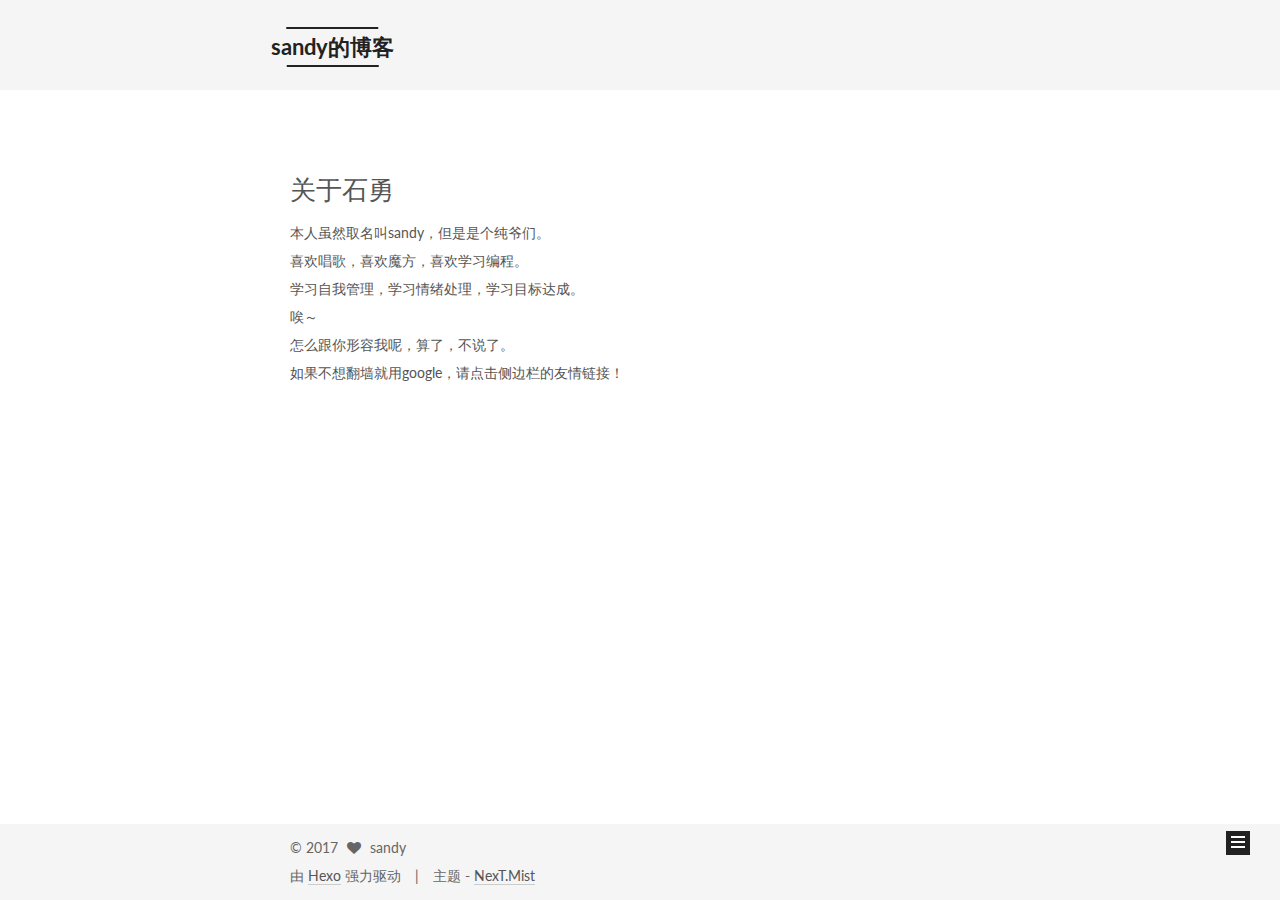
==== about/index.html @ fe52e328 "Site updated: 2017-03-11 20:07:36" ====
<!doctype html>



  


<html class="theme-next mist use-motion" lang="zh-Hans">
<head>
  <meta charset="UTF-8"/>
<meta http-equiv="X-UA-Compatible" content="IE=edge" />
<meta name="viewport" content="width=device-width, initial-scale=1, maximum-scale=1"/>



<meta http-equiv="Cache-Control" content="no-transform" />
<meta http-equiv="Cache-Control" content="no-siteapp" />















  
  
  <link href="/lib/fancybox/source/jquery.fancybox.css?v=2.1.5" rel="stylesheet" type="text/css" />




  
  
  
  

  
    
    
  

  

  

  

  

  
    
    
    <link href="//fonts.googleapis.com/css?family=Lato:300,300italic,400,400italic,700,700italic&subset=latin,latin-ext" rel="stylesheet" type="text/css">
  






<link href="/lib/font-awesome/css/font-awesome.min.css?v=4.6.2" rel="stylesheet" type="text/css" />

<link href="/css/main.css?v=5.1.0" rel="stylesheet" type="text/css" />


  <meta name="keywords" content="Hexo, Today!" />








  <link rel="shortcut icon" type="image/x-icon" href="/favicon.ico?v=5.1.0" />






<meta name="description" content="本人虽然取名叫sandy，但是是个纯爷们。喜欢唱歌，喜欢魔方，喜欢学习编程。学习自我管理，学习情绪处理，学习目标达成。唉～怎么跟你形容我呢，算了，不说了。如果不想翻墙就用google，请点击侧边栏的友情链接！">
<meta property="og:type" content="website">
<meta property="og:title" content="关于石勇">
<meta property="og:url" content="http://yoursite.com/about/index.html">
<meta property="og:site_name" content="sandy的博客">
<meta property="og:description" content="本人虽然取名叫sandy，但是是个纯爷们。喜欢唱歌，喜欢魔方，喜欢学习编程。学习自我管理，学习情绪处理，学习目标达成。唉～怎么跟你形容我呢，算了，不说了。如果不想翻墙就用google，请点击侧边栏的友情链接！">
<meta property="og:updated_time" content="2017-03-11T12:06:51.000Z">
<meta name="twitter:card" content="summary">
<meta name="twitter:title" content="关于石勇">
<meta name="twitter:description" content="本人虽然取名叫sandy，但是是个纯爷们。喜欢唱歌，喜欢魔方，喜欢学习编程。学习自我管理，学习情绪处理，学习目标达成。唉～怎么跟你形容我呢，算了，不说了。如果不想翻墙就用google，请点击侧边栏的友情链接！">



<script type="text/javascript" id="hexo.configurations">
  var NexT = window.NexT || {};
  var CONFIG = {
    root: '/',
    scheme: 'Mist',
    sidebar: {"position":"right","display":"hide","offset":12,"offset_float":0,"b2t":false,"scrollpercent":false},
    fancybox: true,
    motion: true,
    duoshuo: {
      userId: '6396197587895977000',
      author: '博主'
    },
    algolia: {
      applicationID: '',
      apiKey: '',
      indexName: '',
      hits: {"per_page":10},
      labels: {"input_placeholder":"Search for Posts","hits_empty":"We didn't find any results for the search: ${query}","hits_stats":"${hits} results found in ${time} ms"}
    }
  };
</script>



  <link rel="canonical" href="http://yoursite.com/about/"/>





  <title>
  

  
    关于石勇 | sandy的博客
  
</title>
</head>

<body itemscope itemtype="http://schema.org/WebPage" lang="zh-Hans">

  














  
  
    
  

  <div class="container one-collumn sidebar-position-right  ">
    <div class="headband"></div>

    <header id="header" class="header" itemscope itemtype="http://schema.org/WPHeader">
      <div class="header-inner"><div class="site-brand-wrapper">
  <div class="site-meta ">
    

    <div class="custom-logo-site-title">
      <a href="/"  class="brand" rel="start">
        <span class="logo-line-before"><i></i></span>
        <span class="site-title">sandy的博客</span>
        <span class="logo-line-after"><i></i></span>
      </a>
    </div>
      
        <p class="site-subtitle">sandy的成长记录</p>
      
  </div>

  <div class="site-nav-toggle">
    <button>
      <span class="btn-bar"></span>
      <span class="btn-bar"></span>
      <span class="btn-bar"></span>
    </button>
  </div>
</div>

<nav class="site-nav">
  

  
    <ul id="menu" class="menu">
      
        
        <li class="menu-item menu-item-home">
          <a href="/" rel="section">
            
              <i class="menu-item-icon fa fa-fw fa-home"></i> <br />
            
            首页
          </a>
        </li>
      
        
        <li class="menu-item menu-item-about">
          <a href="/about" rel="section">
            
              <i class="menu-item-icon fa fa-fw fa-user"></i> <br />
            
            关于
          </a>
        </li>
      
        
        <li class="menu-item menu-item-archives">
          <a href="/archives" rel="section">
            
              <i class="menu-item-icon fa fa-fw fa-archive"></i> <br />
            
            归档
          </a>
        </li>
      

      
    </ul>
  

  
</nav>



 </div>
    </header>

    <main id="main" class="main">
      <div class="main-inner">
        <div class="content-wrap">
          <div id="content" class="content">
            

  <div id="posts" class="posts-expand">
  <header class="post-header">

	<h1 class="post-title" itemprop="name headline">关于石勇</h1>



</header>

    
    
      <p>本人虽然取名叫sandy，但是是个纯爷们。<br>喜欢唱歌，喜欢魔方，喜欢学习编程。<br>学习自我管理，学习情绪处理，学习目标达成。<br>唉～<br>怎么跟你形容我呢，算了，不说了。<br>如果不想翻墙就用google，请点击侧边栏的友情链接！</p>

    
  </div>

          
          </div>
          


          

        </div>
        
          
  
  <div class="sidebar-toggle">
    <div class="sidebar-toggle-line-wrap">
      <span class="sidebar-toggle-line sidebar-toggle-line-first"></span>
      <span class="sidebar-toggle-line sidebar-toggle-line-middle"></span>
      <span class="sidebar-toggle-line sidebar-toggle-line-last"></span>
    </div>
  </div>

  <aside id="sidebar" class="sidebar">
    <div class="sidebar-inner">

      

      

      <section class="site-overview sidebar-panel sidebar-panel-active">
        <div class="site-author motion-element" itemprop="author" itemscope itemtype="http://schema.org/Person">
          <img class="site-author-image" itemprop="image"
               src="/uploads/avatar.jpg"
               alt="sandy" />
          <p class="site-author-name" itemprop="name">sandy</p>
           
              <p class="site-description motion-element" itemprop="description">最重要的不是去看远方的模糊，而是做好手边最清晰、最具体的事。</p>
          
        </div>
        <nav class="site-state motion-element">

          
            <div class="site-state-item site-state-posts">
              <a href="/archives">
                <span class="site-state-item-count">2</span>
                <span class="site-state-item-name">日志</span>
              </a>
            </div>
          

          

          

        </nav>

        

        <div class="links-of-author motion-element">
          
        </div>

        
        

        
        
          <div class="links-of-blogroll motion-element links-of-blogroll-block">
            <div class="links-of-blogroll-title">
              <i class="fa  fa-fw fa-globe"></i>
              Links
            </div>
            <ul class="links-of-blogroll-list">
              
                <li class="links-of-blogroll-item">
                  <a href="http://google.sandyplus.com/" title="Google镜像" target="_blank">Google镜像</a>
                </li>
              
                <li class="links-of-blogroll-item">
                  <a href="http://scholar.sandyplus.com/" title="Google学术镜像" target="_blank">Google学术镜像</a>
                </li>
              
            </ul>
          </div>
        

        


      </section>

      

      

    </div>
  </aside>


        
      </div>
    </main>

    <footer id="footer" class="footer">
      <div class="footer-inner">
        <div class="copyright" >
  
  &copy; 
  <span itemprop="copyrightYear">2017</span>
  <span class="with-love">
    <i class="fa fa-heart"></i>
  </span>
  <span class="author" itemprop="copyrightHolder">sandy</span>
</div>


<div class="powered-by">
  由 <a class="theme-link" href="https://hexo.io">Hexo</a> 强力驱动
</div>

<div class="theme-info">
  主题 -
  <a class="theme-link" href="https://github.com/iissnan/hexo-theme-next">
    NexT.Mist
  </a>
</div>


        

        
      </div>
    </footer>

    
      <div class="back-to-top">
        <i class="fa fa-arrow-up"></i>
        
      </div>
    
    
  </div>

  

<script type="text/javascript">
  if (Object.prototype.toString.call(window.Promise) !== '[object Function]') {
    window.Promise = null;
  }
</script>









  




  
  <script type="text/javascript" src="/lib/jquery/index.js?v=2.1.3"></script>

  
  <script type="text/javascript" src="/lib/fastclick/lib/fastclick.min.js?v=1.0.6"></script>

  
  <script type="text/javascript" src="/lib/jquery_lazyload/jquery.lazyload.js?v=1.9.7"></script>

  
  <script type="text/javascript" src="/lib/velocity/velocity.min.js?v=1.2.1"></script>

  
  <script type="text/javascript" src="/lib/velocity/velocity.ui.min.js?v=1.2.1"></script>

  
  <script type="text/javascript" src="/lib/fancybox/source/jquery.fancybox.pack.js?v=2.1.5"></script>


  


  <script type="text/javascript" src="/js/src/utils.js?v=5.1.0"></script>

  <script type="text/javascript" src="/js/src/motion.js?v=5.1.0"></script>



  
  

  

  


  <script type="text/javascript" src="/js/src/bootstrap.js?v=5.1.0"></script>



  

  
    
  

  <script type="text/javascript">
    var duoshuoQuery = {short_name:"sandyplus"};
    (function() {
      var ds = document.createElement('script');
      ds.type = 'text/javascript';ds.async = true;
      ds.id = 'duoshuo-script';
      ds.src = (document.location.protocol == 'https:' ? 'https:' : 'http:') + '//static.duoshuo.com/embed.js';
      ds.charset = 'UTF-8';
      (document.getElementsByTagName('head')[0]
      || document.getElementsByTagName('body')[0]).appendChild(ds);
    })();
  </script>

  
    
    
    <script src="/lib/ua-parser-js/dist/ua-parser.min.js?v=0.7.9"></script>
    <script src="/js/src/hook-duoshuo.js"></script>
  













  
  

  

  

  

  


  

</body>
</html>
---- css/main.css ----
/* normalize.css v3.0.2 | MIT License | git.io/normalize */
html {
  font-family: sans-serif; /* 1 */
  -ms-text-size-adjust: 100%; /* 2 */
  -webkit-text-size-adjust: 100%; /* 2 */
}
body {
  margin: 0;
}
article,
aside,
details,
figcaption,
figure,
footer,
header,
hgroup,
main,
menu,
nav,
section,
summary {
  display: block;
}
audio,
canvas,
progress,
video {
  display: inline-block; /* 1 */
  vertical-align: baseline; /* 2 */
}
audio:not([controls]) {
  display: none;
  height: 0;
}
[hidden],
template {
  display: none;
}
a {
  background-color: transparent;
}
a:active,
a:hover {
  outline: 0;
}
abbr[title] {
  border-bottom: 1px dotted;
}
b,
strong {
  font-weight: bold;
}
dfn {
  font-style: italic;
}
h1 {
  font-size: 2em;
  margin: 0.67em 0;
}
mark {
  background: #ff0;
  color: #000;
}
small {
  font-size: 80%;
}
sub,
sup {
  font-size: 75%;
  line-height: 0;
  position: relative;
  vertical-align: baseline;
}
sup {
  top: -0.5em;
}
sub {
  bottom: -0.25em;
}
img {
  border: 0;
}
svg:not(:root) {
  overflow: hidden;
}
figure {
  margin: 1em 40px;
}
hr {
  -moz-box-sizing: content-box;
  box-sizing: content-box;
  height: 0;
}
pre {
  overflow: auto;
}
code,
kbd,
pre,
samp {
  font-family: monospace, monospace;
  font-size: 1em;
}
button,
input,
optgroup,
select,
textarea {
  color: inherit; /* 1 */
  font: inherit; /* 2 */
  margin: 0; /* 3 */
}
button {
  overflow: visible;
}
button,
select {
  text-transform: none;
}
button,
html input[type="button"],
input[type="reset"],
input[type="submit"] {
  -webkit-appearance: button; /* 2 */
  cursor: pointer; /* 3 */
}
button[disabled],
html input[disabled] {
  cursor: default;
}
button::-moz-focus-inner,
input::-moz-focus-inner {
  border: 0;
  padding: 0;
}
input {
  line-height: normal;
}
input[type="checkbox"],
input[type="radio"] {
  box-sizing: border-box; /* 1 */
  padding: 0; /* 2 */
}
input[type="number"]::-webkit-inner-spin-button,
input[type="number"]::-webkit-outer-spin-button {
  height: auto;
}
input[type="search"] {
  -webkit-appearance: textfield; /* 1 */
  -moz-box-sizing: content-box;
  -webkit-box-sizing: content-box; /* 2 */
  box-sizing: content-box;
}
input[type="search"]::-webkit-search-cancel-button,
input[type="search"]::-webkit-search-decoration {
  -webkit-appearance: none;
}
fieldset {
  border: 1px solid #c0c0c0;
  margin: 0 2px;
  padding: 0.35em 0.625em 0.75em;
}
legend {
  border: 0; /* 1 */
  padding: 0; /* 2 */
}
textarea {
  overflow: auto;
}
optgroup {
  font-weight: bold;
}
table {
  border-collapse: collapse;
  border-spacing: 0;
}
td,
th {
  padding: 0;
}
::selection {
  background: #262a30;
  color: #fff;
}
body {
  position: relative;
  font-family: 'Lato', "PingFang SC", "Microsoft YaHei", sans-serif;
  font-size: 14px;
  line-height: 2;
  color: #555;
  background: #fff;
}
@media (max-width: 767px) {
  body {
    padding-right: 0 !important;
  }
}
@media (min-width: 768px) and (max-width: 991px) {
  body {
    padding-right: 0 !important;
  }
}
@media (min-width: 1600px) {
  body {
    font-size: 16px;
  }
}
h1,
h2,
h3,
h4,
h5,
h6 {
  margin: 0;
  padding: 0;
  font-weight: bold;
  line-height: 1.5;
  font-family: 'Lato', "PingFang SC", "Microsoft YaHei", sans-serif;
}
h2,
h3,
h4,
h5,
h6 {
  margin: 20px 0 15px;
}
h1 {
  font-size: 24px;
}
@media (max-width: 767px) {
  h1 {
    font-size: 20px;
  }
}
h2 {
  font-size: 22px;
}
@media (max-width: 767px) {
  h2 {
    font-size: 18px;
  }
}
h3 {
  font-size: 20px;
}
@media (max-width: 767px) {
  h3 {
    font-size: 16px;
  }
}
h4 {
  font-size: 18px;
}
@media (max-width: 767px) {
  h4 {
    font-size: 14px;
  }
}
h5 {
  font-size: 16px;
}
@media (max-width: 767px) {
  h5 {
    font-size: 12px;
  }
}
h6 {
  font-size: 14px;
}
@media (max-width: 767px) {
  h6 {
    font-size: 10px;
  }
}
p {
  margin: 0 0 25px 0;
}
a {
  color: #555;
  text-decoration: none;
  border-bottom: 1px solid #999;
  word-wrap: break-word;
}
a:hover {
  color: #222;
  border-bottom-color: #222;
}
blockquote {
  margin: 0;
  padding: 0;
}
img {
  display: block;
  margin: auto;
  max-width: 100%;
  height: auto;
}
hr {
  margin: 40px 0;
  height: 3px;
  border: none;
  background-color: #ddd;
  background-image: repeating-linear-gradient(-45deg, #fff, #fff 4px, transparent 4px, transparent 8px);
}
blockquote {
  padding: 0 15px;
  color: #666;
  border-left: 4px solid #ddd;
}
blockquote cite::before {
  content: "-";
  padding: 0 5px;
}
dt {
  font-weight: 700;
}
dd {
  margin: 0;
  padding: 0;
}
.text-left {
  text-align: left;
}
.text-center {
  text-align: center;
}
.text-right {
  text-align: right;
}
.text-justify {
  text-align: justify;
}
.text-nowrap {
  white-space: nowrap;
}
.text-lowercase {
  text-transform: lowercase;
}
.text-uppercase {
  text-transform: uppercase;
}
.text-capitalize {
  text-transform: capitalize;
}
.center-block {
  display: block;
  margin-left: auto;
  margin-right: auto;
}
.clearfix:before,
.clearfix:after {
  content: " ";
  display: table;
}
.clearfix:after {
  clear: both;
}
.pullquote {
  width: 45%;
}
.pullquote.left {
  float: left;
  margin-left: 5px;
  margin-right: 10px;
}
.pullquote.right {
  float: right;
  margin-left: 10px;
  margin-right: 5px;
}
.affix.affix.affix {
  position: fixed;
}
.translation {
  margin-top: -20px;
  font-size: 14px;
  color: #999;
}
.scrollbar-measure {
  width: 100px;
  height: 100px;
  overflow: scroll;
  position: absolute;
  top: -9999px;
}
.use-motion .motion-element {
  opacity: 0;
}
table {
  margin: 20px 0;
  width: 100%;
  border-collapse: collapse;
  border-spacing: 0;
  border: 1px solid #ddd;
  font-size: 14px;
  table-layout: fixed;
  word-wrap: break-all;
}
table>tbody>tr:nth-of-type(odd) {
  background-color: #f9f9f9;
}
table>tbody>tr:hover {
  background-color: #f5f5f5;
}
caption,
th,
td {
  padding: 8px;
  text-align: left;
  vertical-align: middle;
  font-weight: normal;
}
th,
td {
  border-bottom: 3px solid #ddd;
  border-right: 1px solid #eee;
}
th {
  padding-bottom: 10px;
  font-weight: 700;
}
td {
  border-bottom-width: 1px;
}
html,
body {
  height: 100%;
}
.container {
  position: relative;
  min-height: 100%;
}
.header-inner {
  margin: 0 auto;
  padding: 100px 0 70px;
  width: 700px;
}
@media (min-width: 1600px) {
  .container .header-inner {
    width: 900px;
  }
}
.main {
  padding-bottom: 150px;
}
.main-inner {
  margin: 0 auto;
  width: 700px;
}
@media (min-width: 1600px) {
  .container .main-inner {
    width: 900px;
  }
}
.footer {
  position: absolute;
  left: 0;
  bottom: 0;
  width: 100%;
  min-height: 50px;
}
.footer-inner {
  box-sizing: border-box;
  margin: 20px auto;
  width: 700px;
}
@media (min-width: 1600px) {
  .container .footer-inner {
    width: 900px;
  }
}
pre,
.highlight {
  overflow: auto;
  margin: 20px 0;
  padding: 0;
  font-size: 13px;
  color: #4d4d4c;
  background: #f7f7f7;
  line-height: 1.6;
}
pre,
code {
  font-family: consolas, Menlo, "PingFang SC", "Microsoft YaHei", monospace;
}
code {
  padding: 2px 4px;
  word-wrap: break-word;
  color: #555;
  background: #eee;
  border-radius: 3px;
  font-size: 13px;
}
pre code {
  padding: 0;
  color: #4d4d4c;
  background: none;
  text-shadow: none;
}
.highlight {
  border-radius: 1px;
}
.highlight pre {
  border: none;
  margin: 0;
  padding: 10px 0;
}
.highlight table {
  margin: 0;
  width: auto;
  border: none;
}
.highlight td {
  border: none;
  padding: 0;
}
.highlight figcaption {
  font-size: 1em;
  color: #4d4d4c;
  line-height: 1em;
  margin-bottom: 1em;
}
.highlight figcaption:before,
.highlight figcaption:after {
  content: " ";
  display: table;
}
.highlight figcaption:after {
  clear: both;
}
.highlight figcaption a {
  float: right;
  color: #4d4d4c;
}
.highlight figcaption a:hover {
  border-bottom-color: #4d4d4c;
}
.highlight .gutter pre {
  padding-left: 10px;
  padding-right: 10px;
  color: #869194;
  text-align: right;
  background-color: #eff2f3;
}
.highlight .code pre {
  padding-left: 10px;
  padding-right: 10px;
  background-color: #f7f7f7;
}
.highlight .line {
  height: 20px;
}
.gutter {
  -webkit-user-select: none;
  -moz-user-select: none;
  -ms-user-select: none;
  user-select: none;
}
.gist table {
  width: auto;
}
.gist table td {
  border: none;
}
pre .deletion {
  background: #fdd;
}
pre .addition {
  background: #dfd;
}
pre .meta {
  color: #8959a8;
}
pre .comment {
  color: #8e908c;
}
pre .variable,
pre .attribute,
pre .tag,
pre .regexp,
pre .ruby .constant,
pre .xml .tag .title,
pre .xml .pi,
pre .xml .doctype,
pre .html .doctype,
pre .css .id,
pre .css .class,
pre .css .pseudo {
  color: #c82829;
}
pre .number,
pre .preprocessor,
pre .built_in,
pre .literal,
pre .params,
pre .constant,
pre .command {
  color: #f5871f;
}
pre .ruby .class .title,
pre .css .rules .attribute,
pre .string,
pre .value,
pre .inheritance,
pre .header,
pre .ruby .symbol,
pre .xml .cdata,
pre .special,
pre .number,
pre .formula {
  color: #718c00;
}
pre .title,
pre .css .hexcolor {
  color: #3e999f;
}
pre .function,
pre .python .decorator,
pre .python .title,
pre .ruby .function .title,
pre .ruby .title .keyword,
pre .perl .sub,
pre .javascript .title,
pre .coffeescript .title {
  color: #4271ae;
}
pre .keyword,
pre .javascript .function {
  color: #8959a8;
}
.full-image.full-image.full-image {
  border: none;
  max-width: 100%;
  width: auto;
  margin: 20px auto;
}
@media (min-width: 992px) {
  .full-image.full-image.full-image {
    max-width: none;
    width: 110%;
    margin: 25px -5%;
  }
}
.blockquote-center,
.page-home .post-type-quote blockquote,
.page-post-detail .post-type-quote blockquote {
  position: relative;
  margin: 40px 0;
  padding: 0;
  border-left: none;
  text-align: center;
}
.blockquote-center::before,
.page-home .post-type-quote blockquote::before,
.page-post-detail .post-type-quote blockquote::before,
.blockquote-center::after,
.page-home .post-type-quote blockquote::after,
.page-post-detail .post-type-quote blockquote::after {
  position: absolute;
  content: ' ';
  display: block;
  width: 100%;
  height: 24px;
  opacity: 0.2;
  background-repeat: no-repeat;
  background-position: 0 -6px;
  background-size: 22px 22px;
}
.blockquote-center::before,
.page-home .post-type-quote blockquote::before,
.page-post-detail .post-type-quote blockquote::before {
  top: -20px;
  background-image: url("../images/quote-l.svg");
  border-top: 1px solid #ccc;
}
.blockquote-center::after,
.page-home .post-type-quote blockquote::after,
.page-post-detail .post-type-quote blockquote::after {
  bottom: -20px;
  background-image: url("../images/quote-r.svg");
  border-bottom: 1px solid #ccc;
  background-position: 100% 8px;
}
.blockquote-center p,
.page-home .post-type-quote blockquote p,
.page-post-detail .post-type-quote blockquote p,
.blockquote-center div,
.page-home .post-type-quote blockquote div,
.page-post-detail .post-type-quote blockquote div {
  text-align: center;
}
.post .post-body .group-picture img {
  box-sizing: border-box;
  padding: 0 3px;
  border: none;
}
.post .group-picture-row {
  overflow: hidden;
  margin-top: 6px;
}
.post .group-picture-row:first-child {
  margin-top: 0;
}
.post .group-picture-column {
  float: left;
}
.page-post-detail .post-body .group-picture-column {
  float: none;
  margin-top: 10px;
  width: auto !important;
}
.page-post-detail .post-body .group-picture-column img {
  margin: 0 auto;
}
.page-archive .group-picture-container {
  overflow: hidden;
}
.page-archive .group-picture-row {
  float: left;
}
.page-archive .group-picture-row:first-child {
  margin-top: 6px;
}
.page-archive .group-picture-column {
  max-width: 150px;
  max-height: 150px;
}
.note {
  padding: 20px;
  margin: 20px 0;
  border: 1px solid #eee;
  border-left-width: 5px;
  border-radius: 3px;
}
.note h2,
.note h3,
.note h4,
.note h5,
.note h6 {
  margin-top: 0;
  margin-bottom: 5px;
}
.note p:last-child {
  margin-bottom: 0;
}
.note code {
  border-radius: 3px;
}
.note+.note {
  margin-top: -5px;
}
.default {
  border-left-color: #777;
}
.default h2,
.default h3,
.default h4,
.default h5,
.default h6 {
  color: #777;
}
.primary {
  border-left-color: #428bca;
}
.primary h2,
.primary h3,
.primary h4,
.primary h5,
.primary h6 {
  color: #428bca;
}
.success {
  border-left-color: #5cb85c;
}
.success h2,
.success h3,
.success h4,
.success h5,
.success h6 {
  color: #5cb85c;
}
.danger {
  border-left-color: #d9534f;
}
.danger h2,
.danger h3,
.danger h4,
.danger h5,
.danger h6 {
  color: #d9534f;
}
.warning {
  border-left-color: #f0ad4e;
}
.warning h2,
.warning h3,
.warning h4,
.warning h5,
.warning h6 {
  color: #f0ad4e;
}
.info {
  border-left-color: #5bc0de;
}
.info h2,
.info h3,
.info h4,
.info h5,
.info h6 {
  color: #5bc0de;
}
.exturl {
  background-color: transparent;
  cursor: pointer;
  border-bottom: 1px solid #999;
}
.exturl .fa {
  font-size: 14px;
}
.exturl:active,
.exturl:hover {
  outline: 0;
  color: #222;
  border-bottom-color: #222;
}
.btn {
  display: inline-block;
  padding: 0 20px;
  font-size: 14px;
  color: #fff;
  background: #222;
  border: 2px solid #222;
  text-decoration: none;
  border-radius: 0;
  transition-property: background-color;
  transition-duration: 0.2s;
  transition-timing-function: ease-in-out;
  transition-delay: 0s;
}
.btn:hover,
.post-button .btn:hover {
  border-color: #222;
  color: #222;
  background: #fff;
}
.btn-bar {
  display: block;
  width: 22px;
  height: 2px;
  background: #555;
  border-radius: 1px;
}
.btn-bar+.btn-bar {
  margin-top: 4px;
}
.pagination {
  margin: 120px 0 40px;
  text-align: center;
  border-top: 1px solid #eee;
}
.page-number-basic,
.pagination .prev,
.pagination .next,
.pagination .page-number,
.pagination .space {
  display: inline-block;
  position: relative;
  top: -1px;
  margin: 0 10px;
  padding: 0 10px;
  line-height: 30px;
}
@media (max-width: 767px) {
  .page-number-basic,
  .pagination .prev,
  .pagination .next,
  .pagination .page-number,
  .pagination .space {
    margin: 0 5px;
  }
}
.pagination .prev,
.pagination .next,
.pagination .page-number {
  border-bottom: 0;
  border-top: 1px solid #eee;
  transition-property: border-color;
  transition-duration: 0.2s;
  transition-timing-function: ease-in-out;
  transition-delay: 0s;
}
.pagination .prev:hover,
.pagination .next:hover,
.pagination .page-number:hover {
  border-top-color: #222;
}
.pagination .space {
  padding: 0;
  margin: 0;
}
.pagination .prev {
  margin-left: 0;
}
.pagination .next {
  margin-right: 0;
}
.pagination .page-number.current {
  color: #fff;
  background: #ccc;
  border-top-color: #ccc;
}
@media (max-width: 767px) {
  .pagination {
    border-top: none;
  }
  .pagination .prev,
  .pagination .next,
  .pagination .page-number {
    margin-bottom: 10px;
    border-top: 0;
    border-bottom: 1px solid #eee;
  }
  .pagination .prev:hover,
  .pagination .next:hover,
  .pagination .page-number:hover {
    border-bottom-color: #222;
  }
}
.comments {
  margin: 60px 20px 0;
}
.tag-cloud {
  text-align: center;
}
.tag-cloud a {
  display: inline-block;
  margin: 10px;
}
.back-to-top {
  box-sizing: border-box;
  position: fixed;
  bottom: -100px;
  right: 30px;
  z-index: 1050;
  padding: 0 6px;
  width: 24px;
  background: #222;
  font-size: 12px;
  opacity: 1;
  color: #fff;
  cursor: pointer;
  text-align: center;
  -webkit-transform: translateZ(0);
  transition-property: bottom;
  transition-duration: 0.2s;
  transition-timing-function: ease-in-out;
  transition-delay: 0s;
}
@media (max-width: 767px) {
  .back-to-top {
    display: none;
  }
}
@media (min-width: 768px) and (max-width: 991px) {
  .back-to-top {
    display: none;
  }
}
.back-to-top.back-to-top-on {
  bottom: 19px;
}
.header {
  background: #fff;
}
.header-inner {
  position: relative;
}
.headband {
  height: 3px;
  background: #222;
}
.site-meta {
  margin: 0;
  text-align: left;
}
@media (max-width: 767px) {
  .site-meta {
    text-align: center;
  }
}
.brand {
  position: relative;
  display: inline-block;
  padding: 0 40px;
  color: #222;
  background: #222;
  border-bottom: none;
}
.brand:hover {
  color: #222;
}
.logo {
  display: inline-block;
  margin-right: 5px;
  line-height: 36px;
  vertical-align: top;
}
.site-title {
  display: inline-block;
  vertical-align: top;
  line-height: 36px;
  font-size: 20px;
  font-weight: normal;
  font-family: 'Lato', "PingFang SC", "Microsoft YaHei", sans-serif;
}
.site-subtitle {
  margin-top: 10px;
  font-size: 13px;
  color: #999;
}
.use-motion .brand {
  opacity: 0;
}
.use-motion .logo,
.use-motion .site-title,
.use-motion .site-subtitle {
  opacity: 0;
  position: relative;
  top: -10px;
}
.site-nav-toggle {
  display: none;
  position: absolute;
  top: 10px;
  left: 10px;
}
@media (max-width: 767px) {
  .site-nav-toggle {
    display: block;
  }
}
.site-nav-toggle button {
  margin-top: 2px;
  padding: 9px 10px;
  background: transparent;
  border: none;
}
@media (max-width: 767px) {
  .site-nav {
    display: none;
    margin: 0 -10px;
    padding: 0 10px;
    clear: both;
    border-top: 1px solid #ddd;
  }
}
@media (min-width: 768px) and (max-width: 991px) {
  .site-nav {
    display: block !important;
  }
}
@media (min-width: 992px) {
  .site-nav {
    display: block !important;
  }
}
.menu {
  margin-top: 20px;
  padding-left: 0;
  text-align: center;
}
.menu .menu-item {
  display: inline-block;
  margin: 0 10px;
  list-style: none;
}
@media screen and (max-width: 767px) {
  .menu .menu-item {
    margin-top: 10px;
  }
}
.menu .menu-item a {
  display: block;
  font-size: 13px;
  line-height: inherit;
  border-bottom: 1px solid transparent;
  transition-property: border-color;
  transition-duration: 0.2s;
  transition-timing-function: ease-in-out;
  transition-delay: 0s;
}
.menu .menu-item a:hover {
  border-bottom-color: #222;
}
.menu .menu-item .fa {
  margin-right: 5px;
}
.use-motion .menu-item {
  opacity: 0;
}
.post-body {
  font-family: 'Lato', "PingFang SC", "Microsoft YaHei", sans-serif;
}
@media (max-width: 767px) {
  .post-body {
    word-break: break-word;
  }
}
.post-body .fancybox img {
  display: block !important;
  margin: 0 auto;
  cursor: pointer;
  cursor: zoom-in;
  cursor: -webkit-zoom-in;
}
.post-body .image-caption,
.post-body .figure .caption {
  margin: 10px auto 15px;
  text-align: center;
  font-size: 14px;
  color: #999;
  font-weight: bold;
  line-height: 1;
}
.post-sticky-flag {
  display: inline-block;
  font-size: 16px;
  -ms-transform: rotate(30deg);
  -webkit-transform: rotate(30deg);
  -moz-transform: rotate(30deg);
  -ms-transform: rotate(30deg);
  -o-transform: rotate(30deg);
  transform: rotate(30deg);
}
.posts-expand {
  padding-top: 40px;
}
@media (max-width: 767px) {
  .posts-expand {
    margin: 0 20px;
  }
  .post-body pre,
  .post-body .highlight {
    padding: 10px;
  }
  .post-body pre .gutter pre,
  .post-body .highlight .gutter pre {
    padding-right: 10px;
  }
}
@media (min-width: 992px) {
  .posts-expand .post-body {
    text-align: justify;
  }
}
.posts-expand .post-body h2,
.posts-expand .post-body h3,
.posts-expand .post-body h4,
.posts-expand .post-body h5,
.posts-expand .post-body h6 {
  padding-top: 10px;
}
.posts-expand .post-body h2 .header-anchor,
.posts-expand .post-body h3 .header-anchor,
.posts-expand .post-body h4 .header-anchor,
.posts-expand .post-body h5 .header-anchor,
.posts-expand .post-body h6 .header-anchor {
  float: right;
  margin-left: 10px;
  color: #ccc;
  border-bottom-style: none;
  visibility: hidden;
}
.posts-expand .post-body h2 .header-anchor:hover,
.posts-expand .post-body h3 .header-anchor:hover,
.posts-expand .post-body h4 .header-anchor:hover,
.posts-expand .post-body h5 .header-anchor:hover,
.posts-expand .post-body h6 .header-anchor:hover {
  color: inherit;
}
.posts-expand .post-body h2:hover .header-anchor,
.posts-expand .post-body h3:hover .header-anchor,
.posts-expand .post-body h4:hover .header-anchor,
.posts-expand .post-body h5:hover .header-anchor,
.posts-expand .post-body h6:hover .header-anchor {
  visibility: visible;
}
.posts-expand .post-body ul li {
  list-style: circle;
}
.posts-expand .post-body img {
  box-sizing: border-box;
  margin: auto;
  padding: 3px;
  border: 1px solid #ddd;
}
.posts-expand .fancybox img {
  margin: 0 auto;
}
@media (max-width: 767px) {
  .posts-collapse {
    margin: 0 20px;
  }
  .posts-collapse .post-title,
  .posts-collapse .post-meta {
    display: block;
    width: auto;
    text-align: left;
  }
}
.posts-collapse {
  position: relative;
  z-index: 1010;
  margin-left: 0;
}
.posts-collapse::after {
  content: " ";
  position: absolute;
  top: 20px;
  left: 0;
  margin-left: -2px;
  width: 4px;
  height: 100%;
  background: #f5f5f5;
  z-index: -1;
}
@media (max-width: 767px) {
  .posts-collapse {
    margin: 0 20px;
  }
}
.posts-collapse .collection-title {
  position: relative;
  margin: 60px 0;
}
.posts-collapse .collection-title h2 {
  margin-left: 20px;
}
.posts-collapse .collection-title small {
  color: #bbb;
}
.posts-collapse .collection-title::before {
  content: " ";
  position: absolute;
  left: 0;
  top: 50%;
  margin-left: -4px;
  margin-top: -4px;
  width: 8px;
  height: 8px;
  background: #bbb;
  border-radius: 50%;
}
.posts-collapse .post {
  margin: 30px 0;
}
.posts-collapse .post-header {
  position: relative;
  transition-duration: 0.2s;
  transition-timing-function: ease-in-out;
  transition-delay: 0s;
  transition-property: border;
  border-bottom: 1px dashed #ccc;
}
.posts-collapse .post-header::before {
  content: " ";
  position: absolute;
  left: 0;
  top: 12px;
  width: 6px;
  height: 6px;
  margin-left: -4px;
  background: #bbb;
  border-radius: 50%;
  border: 1px solid #fff;
  transition-duration: 0.2s;
  transition-timing-function: ease-in-out;
  transition-delay: 0s;
  transition-property: background;
}
.posts-collapse .post-header:hover {
  border-bottom-color: #666;
}
.posts-collapse .post-header:hover::before {
  background: #222;
}
.posts-collapse .post-meta {
  position: absolute;
  font-size: 12px;
  left: 20px;
  top: 5px;
}
.posts-collapse .post-comments-count {
  display: none;
}
.posts-collapse .post-title {
  margin-left: 60px;
  font-size: 16px;
  font-weight: normal;
  line-height: inherit;
}
.posts-collapse .post-title::after {
  margin-left: 3px;
  opacity: 0.6;
}
.posts-collapse .post-title a {
  color: #666;
  border-bottom: none;
}
.page-home .post-type-quote .post-header,
.page-post-detail .post-type-quote .post-header,
.page-home .post-type-quote .post-tags,
.page-post-detail .post-type-quote .post-tags {
  display: none;
}
.posts-expand .post-title {
  font-size: 26px;
  text-align: center;
  word-break: break-word;
  font-weight: 400;
}
@media (max-width: 767px) {
  .posts-expand .post-title {
    font-size: 22px;
  }
}
.posts-expand .post-title-link {
  display: inline-block;
  position: relative;
  color: #555;
  border-bottom: none;
  line-height: 1.2;
  vertical-align: top;
}
.posts-expand .post-title-link::before {
  content: "";
  position: absolute;
  width: 100%;
  height: 2px;
  bottom: 0;
  left: 0;
  background-color: #000;
  visibility: hidden;
  -webkit-transform: scaleX(0);
  -moz-transform: scaleX(0);
  -ms-transform: scaleX(0);
  -o-transform: scaleX(0);
  transform: scaleX(0);
  transition-duration: 0.2s;
  transition-timing-function: ease-in-out;
  transition-delay: 0s;
}
.posts-expand .post-title-link:hover::before {
  visibility: visible;
  -webkit-transform: scaleX(1);
  -moz-transform: scaleX(1);
  -ms-transform: scaleX(1);
  -o-transform: scaleX(1);
  transform: scaleX(1);
}
.posts-expand .post-title-link .fa {
  font-size: 16px;
}
.posts-expand .post-meta {
  margin: 3px 0 60px 0;
  color: #999;
  font-family: 'Lato', "PingFang SC", "Microsoft YaHei", sans-serif;
  font-size: 12px;
  text-align: center;
}
.posts-expand .post-meta .post-category-list {
  display: inline-block;
  margin: 0;
  padding: 3px;
}
.posts-expand .post-meta .post-category-list-link {
  color: #999;
}
.posts-expand .post-meta .post-description {
  font-size: 14px;
  margin-top: 2px;
}
.post-meta-divider {
  margin: 0 0.5em;
}
.post-meta-item-icon {
  margin-right: 3px;
}
@media (min-width: 768px) and (max-width: 991px) {
  .post-meta-item-icon {
    display: inline-block;
  }
}
@media (max-width: 767px) {
  .post-meta-item-icon {
    display: inline-block;
  }
}
@media (min-width: 768px) and (max-width: 991px) {
  .post-meta-item-text {
    display: none;
  }
}
@media (max-width: 767px) {
  .post-meta-item-text {
    display: none;
  }
}
@media (max-width: 767px) {
  .posts-expand .post-comments-count {
    display: none;
  }
}
.social-like {
  font-size: 14px;
  height: 20px;
  text-align: center;
  border-top: 1px solid #eee;
  padding-top: 9px;
  margin-top: 45px;
  display: flex;
  justify-content: center;
}
.vk_like {
  width: 85px;
  height: 21px;
  padding-top: 7px;
  align-self: center;
}
.fb_like {
  height: 30px;
  align-self: center;
}
.post-button {
  margin-top: 50px;
}
.post-button .btn {
  color: #555;
  font-size: 14px;
  background: transparent;
  border-radius: 0;
  line-height: 2;
  margin: 0 4px 8px 4px;
}
.post-button .fa-fw {
  width: 1.285714285714286em;
  text-align: left;
}
.posts-expand .post-tags {
  margin-top: 40px;
  text-align: center;
}
.posts-expand .post-tags a {
  display: inline-block;
  margin-right: 10px;
  font-size: 13px;
}
.post-nav {
  display: table;
  margin-top: 15px;
  width: 100%;
  border-top: 1px solid #eee;
}
.post-nav-divider {
  display: table-cell;
  width: 10%;
}
.post-nav-item {
  display: table-cell;
  padding: 10px 0 0 0;
  width: 45%;
  vertical-align: top;
}
.post-nav-item a {
  position: relative;
  display: block;
  line-height: 25px;
  font-size: 14px;
  color: #555;
  border-bottom: none;
}
.post-nav-item a:hover {
  color: #222;
  border-bottom: none;
}
.post-nav-item a:active {
  top: 2px;
}
.post-nav-item .fa {
  position: absolute;
  top: 8px;
  left: 0;
  font-size: 12px;
}
.post-nav-next a {
  padding-left: 15px;
}
.post-nav-prev {
  text-align: right;
}
.post-nav-prev a {
  padding-right: 15px;
}
.post-nav-prev .fa {
  right: 0;
  left: auto;
}
.posts-expand .post-eof {
  display: block;
  margin: 80px auto 60px;
  width: 8%;
  height: 1px;
  background: #ccc;
  text-align: center;
}
.post:last-child .post-eof.post-eof.post-eof {
  display: none;
}
.post-gallery {
  display: table;
  table-layout: fixed;
  width: 100%;
  border-collapse: separate;
}
.post-gallery-row {
  display: table-row;
}
.post-gallery .post-gallery-img {
  display: table-cell;
  text-align: center;
  vertical-align: middle;
  border: none;
}
.post-gallery .post-gallery-img img {
  max-width: 100%;
  max-height: 100%;
  border: none;
}
.fancybox-close,
.fancybox-close:hover {
  border: none;
}
.sidebar {
  position: fixed;
  right: 0;
  top: 0;
  bottom: 0;
  width: 0;
  z-index: 1040;
  box-shadow: inset 0 2px 6px #000;
  background: #222;
  -webkit-transform: translateZ(0);
}
.sidebar a {
  color: #999;
  border-bottom-color: #555;
}
.sidebar a:hover {
  color: #eee;
}
@media (min-width: 768px) and (max-width: 991px) {
  .sidebar {
    display: none !important;
  }
}
@media (max-width: 767px) {
  .sidebar {
    display: none !important;
  }
}
.sidebar-inner {
  position: relative;
  padding: 20px 10px;
  color: #999;
  text-align: center;
}
.sidebar-toggle {
  position: fixed;
  right: 30px;
  bottom: 45px;
  width: 14px;
  height: 14px;
  padding: 5px;
  background: #222;
  line-height: 0;
  z-index: 1050;
  cursor: pointer;
  -webkit-transform: translateZ(0);
}
@media (min-width: 768px) and (max-width: 991px) {
  .sidebar-toggle {
    display: none;
  }
}
@media (max-width: 767px) {
  .sidebar-toggle {
    display: none;
  }
}
.sidebar-toggle-line {
  position: relative;
  display: inline-block;
  vertical-align: top;
  height: 2px;
  width: 100%;
  background: #fff;
  margin-top: 3px;
}
.sidebar-toggle-line:first-child {
  margin-top: 0;
}
.site-author-image {
  display: block;
  margin: 0 auto;
  padding: 2px;
  max-width: 96px;
  height: auto;
  border: 2px solid #333;
}
.site-author-name {
  margin: 5px 0 0;
  text-align: center;
  color: #f5f5f5;
  font-weight: normal;
}
.site-description {
  margin-top: 5px;
  text-align: center;
  font-size: 14px;
  color: #999;
}
.site-state {
  overflow: hidden;
  line-height: 1.4;
  white-space: nowrap;
  text-align: center;
}
.site-state-item {
  display: inline-block;
  padding: 0 15px;
  border-left: 1px solid #333;
}
.site-state-item:first-child {
  border-left: none;
}
.site-state-item a {
  border-bottom: none;
}
.site-state-item-count {
  display: block;
  text-align: center;
  color: inherit;
  font-weight: 600;
  font-size: 18px;
}
.site-state-item-name {
  font-size: 13px;
  color: inherit;
}
.feed-link {
  margin-top: 20px;
}
.feed-link a {
  display: inline-block;
  padding: 0 15px;
  color: #fc6423;
  border: 1px solid #fc6423;
  border-radius: 4px;
}
.feed-link a i {
  color: #fc6423;
  font-size: 14px;
}
.feed-link a:hover {
  color: #fff;
  background: #fc6423;
}
.feed-link a:hover i {
  color: #fff;
}
.links-of-author {
  margin-top: 20px;
}
.links-of-author a {
  display: inline-block;
  vertical-align: middle;
  margin-right: 10px;
  margin-bottom: 10px;
  border-bottom-color: #555;
  font-size: 13px;
}
.links-of-author a:before {
  display: inline-block;
  vertical-align: middle;
  margin-right: 3px;
  content: " ";
  width: 4px;
  height: 4px;
  border-radius: 50%;
  background: #1df749;
}
.links-of-blogroll {
  font-size: 13px;
}
.links-of-blogroll-title {
  margin-top: 20px;
  font-size: 14px;
  font-weight: 600;
}
.links-of-blogroll-list {
  margin: 0;
  padding: 0;
  list-style: none;
}
.links-of-blogroll-item {
  padding: 2px 10px;
}
.sidebar-nav {
  margin: 0 0 20px;
  padding-left: 0;
}
.sidebar-nav li {
  display: inline-block;
  cursor: pointer;
  border-bottom: 1px solid transparent;
  font-size: 14px;
  color: #555;
}
.sidebar-nav li:hover {
  color: #f5f5f5;
}
.page-post-detail .sidebar-nav-toc {
  padding: 0 5px;
}
.page-post-detail .sidebar-nav-overview {
  margin-left: 10px;
}
.sidebar-nav .sidebar-nav-active {
  color: #87daff;
  border-bottom-color: #87daff;
}
.sidebar-nav .sidebar-nav-active:hover {
  color: #87daff;
}
.sidebar-panel {
  display: none;
}
.sidebar-panel-active {
  display: block;
}
.post-toc-empty {
  font-size: 14px;
  color: #666;
}
.post-toc-wrap {
  overflow: hidden;
}
.post-toc {
  overflow: auto;
}
.post-toc ol {
  margin: 0;
  padding: 0 2px 5px 10px;
  text-align: left;
  list-style: none;
  font-size: 14px;
}
.post-toc ol > ol {
  padding-left: 0;
}
.post-toc ol a {
  transition-duration: 0.2s;
  transition-timing-function: ease-in-out;
  transition-delay: 0s;
  transition-property: all;
  color: #999;
  border-bottom-color: #555;
}
.post-toc ol a:hover {
  color: #ccc;
  border-bottom-color: #ccc;
}
.post-toc .nav-item {
  overflow: hidden;
  text-overflow: ellipsis;
  white-space: nowrap;
  line-height: 1.8;
}
.post-toc .nav .nav-child {
  display: none;
}
.post-toc .nav .active > .nav-child {
  display: block;
}
.post-toc .nav .active-current > .nav-child {
  display: block;
}
.post-toc .nav .active-current > .nav-child > .nav-item {
  display: block;
}
.post-toc .nav .active > a {
  color: #87daff;
  border-bottom-color: #87daff;
}
.post-toc .nav .active-current > a {
  color: #87daff;
}
.post-toc .nav .active-current > a:hover {
  color: #87daff;
}
.footer {
  font-size: 14px;
  color: #999;
}
.footer img {
  border: none;
}
.footer-inner {
  text-align: center;
}
.with-love {
  display: inline-block;
  margin: 0 5px;
}
.powered-by,
.theme-info {
  display: inline-block;
}
.powered-by {
  margin-right: 10px;
}
.powered-by::after {
  content: "|";
  padding-left: 10px;
}
.cc-license {
  margin-top: 10px;
  text-align: center;
}
.cc-license .cc-opacity {
  opacity: 0.7;
  border-bottom: none;
}
.cc-license .cc-opacity:hover {
  opacity: 0.9;
}
.cc-license img {
  display: inline-block;
}
.theme-next #ds-thread #ds-reset {
  color: #555;
}
.theme-next #ds-thread #ds-reset .ds-replybox {
  margin-bottom: 30px;
}
.theme-next #ds-thread #ds-reset .ds-replybox .ds-avatar,
.theme-next #ds-reset .ds-avatar img {
  box-shadow: none;
}
.theme-next #ds-thread #ds-reset .ds-textarea-wrapper {
  border-color: #c7d4e1;
  background: none;
  border-top-right-radius: 3px;
  border-top-left-radius: 3px;
}
.theme-next #ds-thread #ds-reset .ds-textarea-wrapper textarea {
  height: 60px;
}
.theme-next #ds-reset .ds-rounded-top {
  border-radius: 0;
}
.theme-next #ds-thread #ds-reset .ds-post-toolbar {
  box-sizing: border-box;
  border: 1px solid #c7d4e1;
  background: #f6f8fa;
}
.theme-next #ds-thread #ds-reset .ds-post-options {
  height: 40px;
  border: none;
  background: none;
}
.theme-next #ds-thread #ds-reset .ds-toolbar-buttons {
  top: 11px;
}
.theme-next #ds-thread #ds-reset .ds-sync {
  top: 5px;
}
.theme-next #ds-thread #ds-reset .ds-post-button {
  top: 4px;
  right: 5px;
  width: 90px;
  height: 30px;
  border: 1px solid #c5ced7;
  border-radius: 3px;
  background-image: linear-gradient(#fbfbfc, #f5f7f9);
  color: #60676d;
}
.theme-next #ds-thread #ds-reset .ds-post-button:hover {
  background-position: 0 -30px;
  color: #60676d;
}
.theme-next #ds-thread #ds-reset .ds-comments-info {
  padding: 10px 0;
}
.theme-next #ds-thread #ds-reset .ds-sort {
  display: none;
}
.theme-next #ds-thread #ds-reset li.ds-tab a.ds-current {
  border: none;
  background: #f6f8fa;
  color: #60676d;
}
.theme-next #ds-thread #ds-reset li.ds-tab a.ds-current:hover {
  background-color: #e9f0f7;
  color: #60676d;
}
.theme-next #ds-thread #ds-reset li.ds-tab a {
  border-radius: 2px;
  padding: 5px;
}
.theme-next #ds-thread #ds-reset .ds-login-buttons p {
  color: #999;
  line-height: 36px;
}
.theme-next #ds-thread #ds-reset .ds-login-buttons .ds-service-list li {
  height: 28px;
}
.theme-next #ds-thread #ds-reset .ds-service-list a {
  background: none;
  padding: 5px;
  border: 1px solid;
  border-radius: 3px;
  text-align: center;
}
.theme-next #ds-thread #ds-reset .ds-service-list a:hover {
  color: #fff;
  background: #666;
}
.theme-next #ds-thread #ds-reset .ds-service-list .ds-weibo {
  color: #fc9b00;
  border-color: #fc9b00;
}
.theme-next #ds-thread #ds-reset .ds-service-list .ds-weibo:hover {
  background: #fc9b00;
}
.theme-next #ds-thread #ds-reset .ds-service-list .ds-qq {
  color: #60a3ec;
  border-color: #60a3ec;
}
.theme-next #ds-thread #ds-reset .ds-service-list .ds-qq:hover {
  background: #60a3ec;
}
.theme-next #ds-thread #ds-reset .ds-service-list .ds-renren {
  color: #2e7ac4;
  border-color: #2e7ac4;
}
.theme-next #ds-thread #ds-reset .ds-service-list .ds-renren:hover {
  background: #2e7ac4;
}
.theme-next #ds-thread #ds-reset .ds-service-list .ds-douban {
  color: #37994c;
  border-color: #37994c;
}
.theme-next #ds-thread #ds-reset .ds-service-list .ds-douban:hover {
  background: #37994c;
}
.theme-next #ds-thread #ds-reset .ds-service-list .ds-kaixin {
  color: #fef20d;
  border-color: #fef20d;
}
.theme-next #ds-thread #ds-reset .ds-service-list .ds-kaixin:hover {
  background: #fef20d;
}
.theme-next #ds-thread #ds-reset .ds-service-list .ds-netease {
  color: #f00;
  border-color: #f00;
}
.theme-next #ds-thread #ds-reset .ds-service-list .ds-netease:hover {
  background: #f00;
}
.theme-next #ds-thread #ds-reset .ds-service-list .ds-sohu {
  color: #ffcb05;
  border-color: #ffcb05;
}
.theme-next #ds-thread #ds-reset .ds-service-list .ds-sohu:hover {
  background: #ffcb05;
}
.theme-next #ds-thread #ds-reset .ds-service-list .ds-baidu {
  color: #2831e0;
  border-color: #2831e0;
}
.theme-next #ds-thread #ds-reset .ds-service-list .ds-baidu:hover {
  background: #2831e0;
}
.theme-next #ds-thread #ds-reset .ds-service-list .ds-google {
  color: #166bec;
  border-color: #166bec;
}
.theme-next #ds-thread #ds-reset .ds-service-list .ds-google:hover {
  background: #166bec;
}
.theme-next #ds-thread #ds-reset .ds-service-list .ds-weixin {
  color: #00ce0d;
  border-color: #00ce0d;
}
.theme-next #ds-thread #ds-reset .ds-service-list .ds-weixin:hover {
  background: #00ce0d;
}
.theme-next #ds-thread #ds-reset .ds-service-list .ds-more-services {
  border: none;
}
.theme-next #ds-thread #ds-reset .ds-service-list .ds-more-services:hover {
  background: none;
}
.theme-next #ds-reset .duoshuo-ua-admin {
  display: inline-block;
  color: #f00;
}
.theme-next #ds-reset .duoshuo-ua-platform,
.theme-next #ds-reset .duoshuo-ua-browser {
  color: #ccc;
}
.theme-next #ds-reset .duoshuo-ua-platform .fa,
.theme-next #ds-reset .duoshuo-ua-browser .fa {
  display: inline-block;
  margin-right: 3px;
}
.theme-next #ds-reset .duoshuo-ua-separator {
  display: inline-block;
  margin-left: 5px;
}
.theme-next .this_ua {
  background-color: #ccc !important;
  border-radius: 4px;
  padding: 0 5px !important;
  margin: 1px 1px !important;
  border: 1px solid #bbb !important;
  color: #fff;
  display: inline-block !important;
}
.theme-next .this_ua.admin {
  background-color: #d9534f !important;
  border-color: #d9534f !important;
}
.theme-next .this_ua.platform.iOS,
.theme-next .this_ua.platform.Mac,
.theme-next .this_ua.platform.Windows {
  background-color: #39b3d7 !important;
  border-color: #46b8da !important;
}
.theme-next .this_ua.platform.Linux {
  background-color: #3a3a3a !important;
  border-color: #1f1f1f !important;
}
.theme-next .this_ua.platform.Android {
  background-color: #00c47d !important;
  border-color: #01b171 !important;
}
.theme-next .this_ua.browser.Mobile,
.theme-next .this_ua.browser.Chrome {
  background-color: #5cb85c !important;
  border-color: #4cae4c !important;
}
.theme-next .this_ua.browser.Firefox {
  background-color: #f0ad4e !important;
  border-color: #eea236 !important;
}
.theme-next .this_ua.browser.Maxthon,
.theme-next .this_ua.browser.IE {
  background-color: #428bca !important;
  border-color: #357ebd !important;
}
.theme-next .this_ua.browser.baidu,
.theme-next .this_ua.browser.UCBrowser,
.theme-next .this_ua.browser.Opera {
  background-color: #d9534f !important;
  border-color: #d43f3a !important;
}
.theme-next .this_ua.browser.Android,
.theme-next .this_ua.browser.QQBrowser {
  background-color: #78ace9 !important;
  border-color: #4cae4c !important;
}
.cloud-tie-wrapper img {
  display: inline-block;
}
.cloud-tie-wrapper .total-txt {
  font-size: 1em !important;
}
.cloud-tie-join-count .join-count {
  color: #555 !important;
  font-size: inherit !important;
  margin: 0 !important;
}
.post-spread {
  margin-top: 20px;
  text-align: center;
}
.jiathis_style {
  display: inline-block;
}
.jiathis_style a {
  border: none;
}
.post-spread {
  margin-top: 20px;
  text-align: center;
}
.bdshare-slide-button-box a {
  border: none;
}
.bdsharebuttonbox {
  display: inline-block;
}
.bdsharebuttonbox a {
  border: none;
}
.local-search-pop-overlay {
  position: fixed;
  width: 100%;
  height: 100%;
  top: 0;
  left: 0;
  z-index: 2080;
  background-color: rgba(0,0,0,0.3);
}
.local-search-popup {
  display: none;
  position: fixed;
  top: 10%;
  left: 50%;
  margin-left: -350px;
  width: 700px;
  height: 80%;
  padding: 0;
  background: #fff;
  color: #333;
  z-index: 9999;
  border-radius: 5px;
}
@media (max-width: 767px) {
  .local-search-popup {
    padding: 0;
    top: 0;
    left: 0;
    margin: 0;
    width: 100%;
    height: 100%;
    border-radius: 0;
  }
}
.local-search-popup ul.search-result-list {
  padding: 0;
  margin: 0 5px;
}
.local-search-popup p.search-result {
  border-bottom: 1px dashed #ccc;
  padding: 5px 0;
}
.local-search-popup a.search-result-title {
  font-weight: bold;
  font-size: 16px;
}
.local-search-popup .search-keyword {
  border-bottom: 1px dashed #f00;
  font-size: 14px;
  font-weight: bold;
  color: #f00;
}
.local-search-popup .local-search-header {
  padding: 5px;
  height: 36px;
  background: #f5f5f5;
  border-top-left-radius: 5px;
  border-top-right-radius: 5px;
}
.local-search-popup #local-search-result {
  overflow: auto;
  position: relative;
  padding: 5px 25px;
  height: calc(100% - 55px);
}
.local-search-popup .local-search-input-wrapper {
  display: inline-block;
  width: calc(100% - 60px);
  height: 36px;
  line-height: 36px;
  padding: 0 5px;
}
.local-search-popup .local-search-input-wrapper input {
  padding: 8px 0;
  height: 20px;
  display: block;
  width: 100%;
  outline: none;
  border: none;
  background: transparent;
  vertical-align: middle;
}
.local-search-popup .search-icon,
.local-search-popup .popup-btn-close {
  display: inline-block;
  font-size: 18px;
  color: #999;
  height: 36px;
  width: 18px;
}
.local-search-popup .search-icon {
  float: left;
}
.local-search-popup .popup-btn-close {
  border-left: 1px solid #eee;
  float: right;
  cursor: pointer;
  padding-left: 10px;
}
.local-search-popup #no-result {
  position: absolute;
  left: 50%;
  top: 50%;
  -webkit-transform: translate(-50%, -50%);
  -webkit-transform: translate(-50%, -50%);
  -moz-transform: translate(-50%, -50%);
  -ms-transform: translate(-50%, -50%);
  -o-transform: translate(-50%, -50%);
  transform: translate(-50%, -50%);
  color: #ccc;
}
.site-uv,
.site-pv,
.page-pv {
  display: inline-block;
}
.site-uv .busuanzi-value,
.site-pv .busuanzi-value,
.page-pv .busuanzi-value {
  margin: 0 5px;
}
.site-uv {
  margin-right: 10px;
}
.site-uv::after {
  content: "|";
  padding-left: 10px;
}
.use-motion .post {
  opacity: 0;
}
.page-archive .archive-page-counter {
  position: relative;
  top: 3px;
  left: 20px;
}
@media (max-width: 767px) {
  .page-archive .archive-page-counter {
    top: 5px;
  }
}
.page-archive .posts-collapse .archive-move-on {
  position: absolute;
  top: 11px;
  left: 0;
  margin-left: -6px;
  width: 10px;
  height: 10px;
  opacity: 0.5;
  background: #555;
  border: 1px solid #fff;
  border-radius: 50%;
}
.category-all-page .category-all-title {
  text-align: center;
}
.category-all-page .category-all {
  margin-top: 20px;
}
.category-all-page .category-list {
  margin: 0;
  padding: 0;
  list-style: none;
}
.category-all-page .category-list-item {
  margin: 5px 10px;
}
.category-all-page .category-list-count {
  color: #bbb;
}
.category-all-page .category-list-count:before {
  display: inline;
  content: " (";
}
.category-all-page .category-list-count:after {
  display: inline;
  content: ") ";
}
.category-all-page .category-list-child {
  padding-left: 10px;
}
#schedule ul#event-list {
  padding-left: 30px;
}
#schedule ul#event-list hr {
  margin: 20px 0 45px 0 !important;
  background: #222;
}
#schedule ul#event-list hr:after {
  display: inline-block;
  content: 'NOW';
  background: #222;
  color: #fff;
  font-weight: bold;
  text-align: right;
  padding: 0 5px;
}
#schedule ul#event-list li.event {
  margin: 20px 0px;
  background: #f9f9f9;
  padding-left: 10px;
  min-height: 40px;
}
#schedule ul#event-list li.event h2.event-summary {
  margin: 0;
  padding-bottom: 3px;
}
#schedule ul#event-list li.event h2.event-summary:before {
  display: inline-block;
  font-family: FontAwesome;
  font-size: 8px;
  content: '\f111';
  vertical-align: middle;
  margin-right: 25px;
  color: #bbb;
}
#schedule ul#event-list li.event span.event-relative-time {
  display: inline-block;
  font-size: 12px;
  font-weight: 400;
  padding-left: 12px;
  color: #bbb;
}
#schedule ul#event-list li.event span.event-details {
  display: block;
  color: #bbb;
  margin-left: 56px;
  padding-top: 3px;
  padding-bottom: 6px;
  text-indent: -24px;
  line-height: 18px;
}
#schedule ul#event-list li.event span.event-details:before {
  text-indent: 0;
  display: inline-block;
  width: 14px;
  font-family: FontAwesome;
  text-align: center;
  margin-right: 9px;
  color: #bbb;
}
#schedule ul#event-list li.event span.event-details.event-location:before {
  content: '\f041';
}
#schedule ul#event-list li.event span.event-details.event-duration:before {
  content: '\f017';
}
#schedule ul#event-list li.event-past {
  background: #fcfcfc;
}
#schedule ul#event-list li.event-past > * {
  opacity: 0.6;
}
#schedule ul#event-list li.event-past h2.event-summary {
  color: #bbb;
}
#schedule ul#event-list li.event-past h2.event-summary:before {
  color: #dfdfdf;
}
#schedule ul#event-list li.event-now {
  background: #222;
  color: #fff;
  padding: 15px 0 15px 10px;
}
#schedule ul#event-list li.event-now h2.event-summary:before {
  -webkit-transform: scale(1.2);
  -moz-transform: scale(1.2);
  -ms-transform: scale(1.2);
  -o-transform: scale(1.2);
  transform: scale(1.2);
  color: #fff;
  animation: dot-flash 1s alternate infinite ease-in-out;
}
#schedule ul#event-list li.event-now * {
  color: #fff !important;
}
@-moz-keyframes dot-flash {
  from {
    opacity: 1;
    -webkit-transform: scale(1.1);
    -moz-transform: scale(1.1);
    -ms-transform: scale(1.1);
    -o-transform: scale(1.1);
    transform: scale(1.1);
  }
  to {
    opacity: 0;
    -webkit-transform: scale(1);
    -moz-transform: scale(1);
    -ms-transform: scale(1);
    -o-transform: scale(1);
    transform: scale(1);
  }
}
@-webkit-keyframes dot-flash {
  from {
    opacity: 1;
    -webkit-transform: scale(1.1);
    -moz-transform: scale(1.1);
    -ms-transform: scale(1.1);
    -o-transform: scale(1.1);
    transform: scale(1.1);
  }
  to {
    opacity: 0;
    -webkit-transform: scale(1);
    -moz-transform: scale(1);
    -ms-transform: scale(1);
    -o-transform: scale(1);
    transform: scale(1);
  }
}
@-o-keyframes dot-flash {
  from {
    opacity: 1;
    -webkit-transform: scale(1.1);
    -moz-transform: scale(1.1);
    -ms-transform: scale(1.1);
    -o-transform: scale(1.1);
    transform: scale(1.1);
  }
  to {
    opacity: 0;
    -webkit-transform: scale(1);
    -moz-transform: scale(1);
    -ms-transform: scale(1);
    -o-transform: scale(1);
    transform: scale(1);
  }
}
@keyframes dot-flash {
  from {
    opacity: 1;
    -webkit-transform: scale(1.1);
    -moz-transform: scale(1.1);
    -ms-transform: scale(1.1);
    -o-transform: scale(1.1);
    transform: scale(1.1);
  }
  to {
    opacity: 0;
    -webkit-transform: scale(1);
    -moz-transform: scale(1);
    -ms-transform: scale(1);
    -o-transform: scale(1);
    transform: scale(1);
  }
}
.page-post-detail .sidebar-toggle-line {
  background: #87daff;
}
.page-post-detail .comments {
  overflow: hidden;
}
h1,
h2,
h3,
h4,
h5,
h6 {
  margin: 20px 0 10px;
}
p {
  margin: 0 0 25px 0;
}
a {
  border-bottom-color: #ccc;
}
hr {
  margin: 20px 0;
  height: 2px;
}
.main-inner {
  margin-top: 80px;
}
.header {
  background: #f5f5f5;
}
.header-inner {
  padding: 25px 0 20px;
}
.header-inner:before,
.header-inner:after {
  content: " ";
  display: table;
}
.header-inner:after {
  clear: both;
}
@media (max-width: 767px) {
  .header-inner {
    width: auto;
    margin-bottom: 50px;
    padding: 10px;
  }
}
.site-meta {
  float: left;
  margin-left: -20px;
  line-height: normal;
}
@media (max-width: 767px) {
  .site-meta {
    margin-left: 10px;
  }
}
.site-meta .brand {
  padding: 2px 1px;
  background: none;
}
@media (max-width: 767px) {
  .site-meta .brand {
    display: block;
  }
}
.site-meta .logo {
  display: none;
}
.site-meta .site-title {
  font-size: 22px;
  font-weight: bolder;
}
@media (max-width: 767px) {
  .site-meta .site-title {
    line-height: 34px;
  }
}
.logo-line-before,
.logo-line-after {
  display: block;
  overflow: hidden;
  margin: 0 auto;
  width: 75%;
}
@media (max-width: 767px) {
  .logo-line-before,
  .logo-line-after {
    display: none;
  }
}
.logo-line-before i,
.logo-line-after i {
  position: relative;
  display: block;
  height: 2px;
  background: #222;
}
@media (max-width: 767px) {
  .logo-line-before i,
  .logo-line-after i {
    height: 3px;
  }
}
.use-motion .logo-line-before i {
  left: -100%;
}
.use-motion .logo-line-after i {
  right: -100%;
}
.site-subtitle {
  display: none;
}
.site-nav-toggle {
  position: static;
  float: right;
}
.menu {
  float: right;
  margin: 8px 0 0 0;
}
@media (max-width: 767px) {
  .menu {
    margin: 20px 0 0 0;
    padding: 0;
  }
}
.menu br {
  display: none;
}
.menu .menu-item {
  margin: 0;
}
@media (max-width: 767px) {
  .menu .menu-item {
    display: block;
  }
}
.menu .menu-item a {
  padding: 0 10px;
  background: none;
  border: none;
  border-radius: 2px;
  transition-property: background;
}
@media (max-width: 767px) {
  .menu .menu-item a {
    text-align: left;
  }
}
.menu .menu-item a:hover {
  background: #e1e1e1;
}
.menu a::before {
  display: none;
}
@media (max-width: 767px) {
  .menu a::before {
    display: block;
  }
}
@media (max-width: 767px) {
  .menu {
    float: none;
  }
}
.site-search form {
  display: none;
}
.posts-expand {
  padding-top: 0;
}
.posts-expand .post-title,
.posts-expand .post-meta {
  text-align: left;
}
@media (max-width: 767px) {
  .posts-expand .post-title,
  .posts-expand .post-meta {
    text-align: center;
  }
}
.posts-expand .post-eof {
  display: none;
}
.posts-expand .post {
  margin-top: 120px;
}
.posts-expand .post:first-child {
  margin-top: 0;
}
.posts-expand .post-meta {
  margin-top: 5px;
  margin-bottom: 20px;
}
.posts-expand .post-title {
  position: relative;
  font-size: 26px;
  font-weight: 400;
}
@media (max-width: 767px) {
  .posts-expand .post-title {
    font-size: 20px;
  }
}
@media (min-width: 1600px) {
  .posts-expand .post-title {
    font-size: 26px;
  }
}
.posts-expand .post-title:hover:before {
  background: #222;
}
.posts-expand .post-body img {
  margin: 0;
}
.posts-expand .post-tags {
  text-align: left;
}
.posts-expand .post-tags a {
  padding: 1px 5px;
  background: #f5f5f5;
  border-bottom: none;
}
.posts-expand .post-tags a:hover {
  background: #ccc;
}
.posts-expand .post-nav {
  margin-top: 40px;
}
.post-button {
  margin-top: 20px;
  text-align: left;
}
.post-button a {
  margin: 0 8px 8px 0 !important;
  padding: 0;
  font-size: 14px;
  color: #666;
  background: none;
  border: none;
  border-bottom: 2px solid #666;
  transition-property: border;
}
@media (max-width: 767px) {
  .post-button a {
    font-size: 12px;
  }
}
@media (min-width: 1600px) {
  .post-button a {
    font-size: 16px;
  }
}
.post-button a:hover {
  border-bottom-color: #222;
}
.links-of-blogroll-inline .links-of-blogroll-item {
  display: inline-block;
}
.btn {
  padding: 0 10px;
  border-width: 2px;
  border-radius: 0;
}
.headband {
  display: none;
}
.site-search {
  position: relative;
  float: right;
  margin-top: 5px;
  padding-top: 3px;
}
@media (max-width: 767px) {
  .site-search {
    float: none;
    padding: 0 10px;
  }
}
@media (max-width: 767px) {
  .container .main-inner {
    width: auto;
  }
}
.page-post-detail .post-title,
.page-post-detail .post-meta {
  text-align: center;
}
.page-post-detail .post-title:before {
  display: none;
}
.page-post-detail .post-meta {
  margin-bottom: 60px;
}
.pagination {
  margin: 120px 0 0;
  text-align: left;
}
@media (max-width: 767px) {
  .pagination {
    margin: 80px 10px 0;
    text-align: center;
  }
}
.footer {
  margin-top: 80px;
  padding: 10px 0;
  background: #f5f5f5;
  color: #666;
}
.footer-inner {
  margin: 0 auto;
  text-align: left;
}
@media (max-width: 767px) {
  .footer-inner {
    width: auto;
    text-align: center;
  }
}
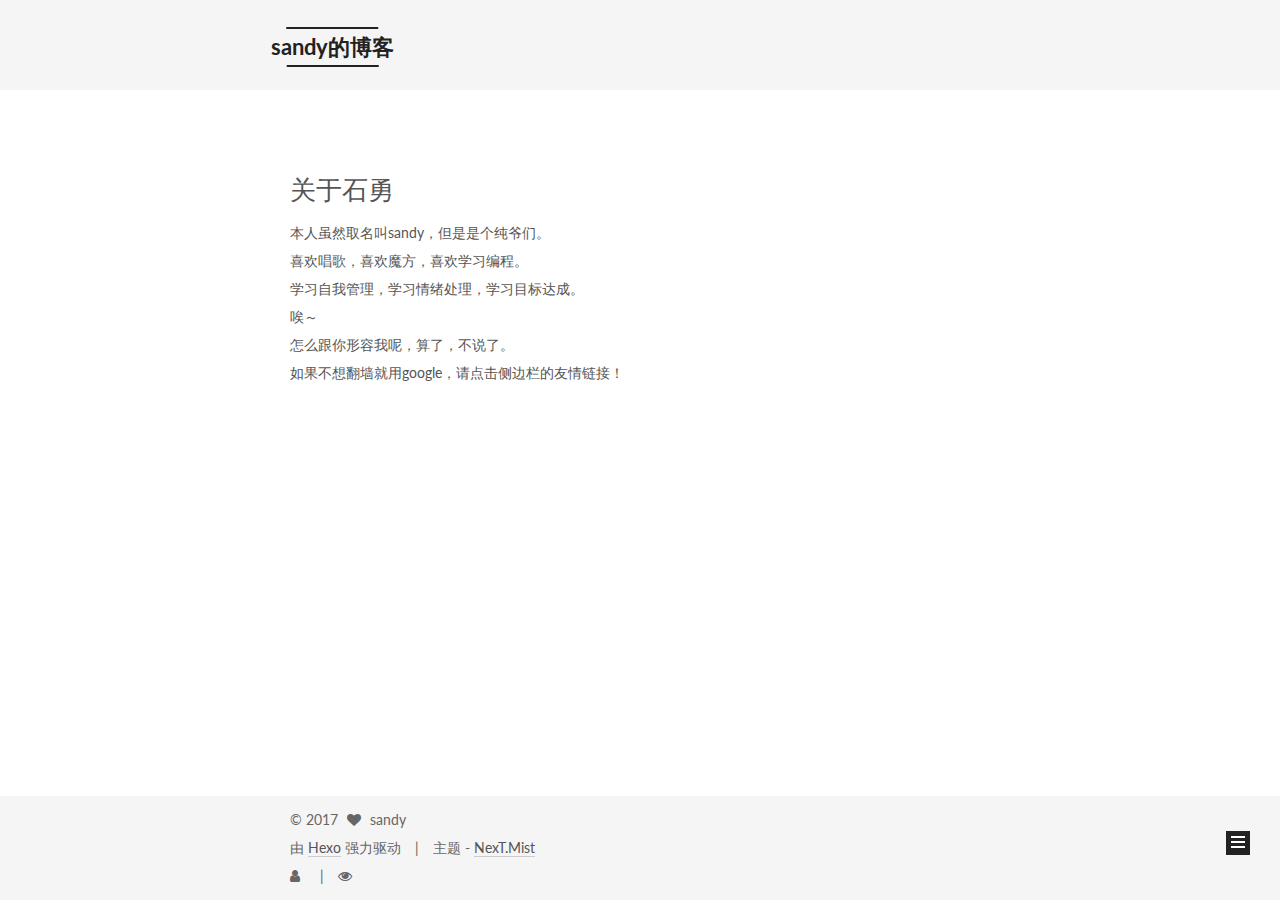
==== commit f14b7d62: "Site updated: 2017-03-11 23:26:27" ====
--- a/about/index.html
+++ b/about/index.html
@@ -147,6 +147,16 @@
 
 
 
+  <script type="text/javascript">
+    var _hmt = _hmt || [];
+    (function() {
+      var hm = document.createElement("script");
+      hm.src = "https://hm.baidu.com/hm.js?13fccde46b442714c90d62331d0d5b9f";
+      var s = document.getElementsByTagName("script")[0];
+      s.parentNode.insertBefore(hm, s);
+    })();
+  </script>
+
 
 
 
@@ -388,6 +398,22 @@
 
         
 
+<div class="busuanzi-count">
+
+  <script async src="https://dn-lbstatics.qbox.me/busuanzi/2.3/busuanzi.pure.mini.js"></script>
+
+  
+    <span class="site-uv"><i class="fa fa-user"></i><span class="busuanzi-value" id="busuanzi_value_site_uv"></span></span>
+  
+
+  
+    <span class="site-pv"><i class="fa fa-eye"></i><span class="busuanzi-value" id="busuanzi_value_site_pv"></span></span>
+  
+  
+</div>
+
+
+
         
       </div>
     </footer>
--- a/css/main.css
+++ b/css/main.css
@@ -1698,7 +1698,7 @@
   width: 4px;
   height: 4px;
   border-radius: 50%;
-  background: #1df749;
+  background: #acc260;
 }
 .links-of-blogroll {
   font-size: 13px;
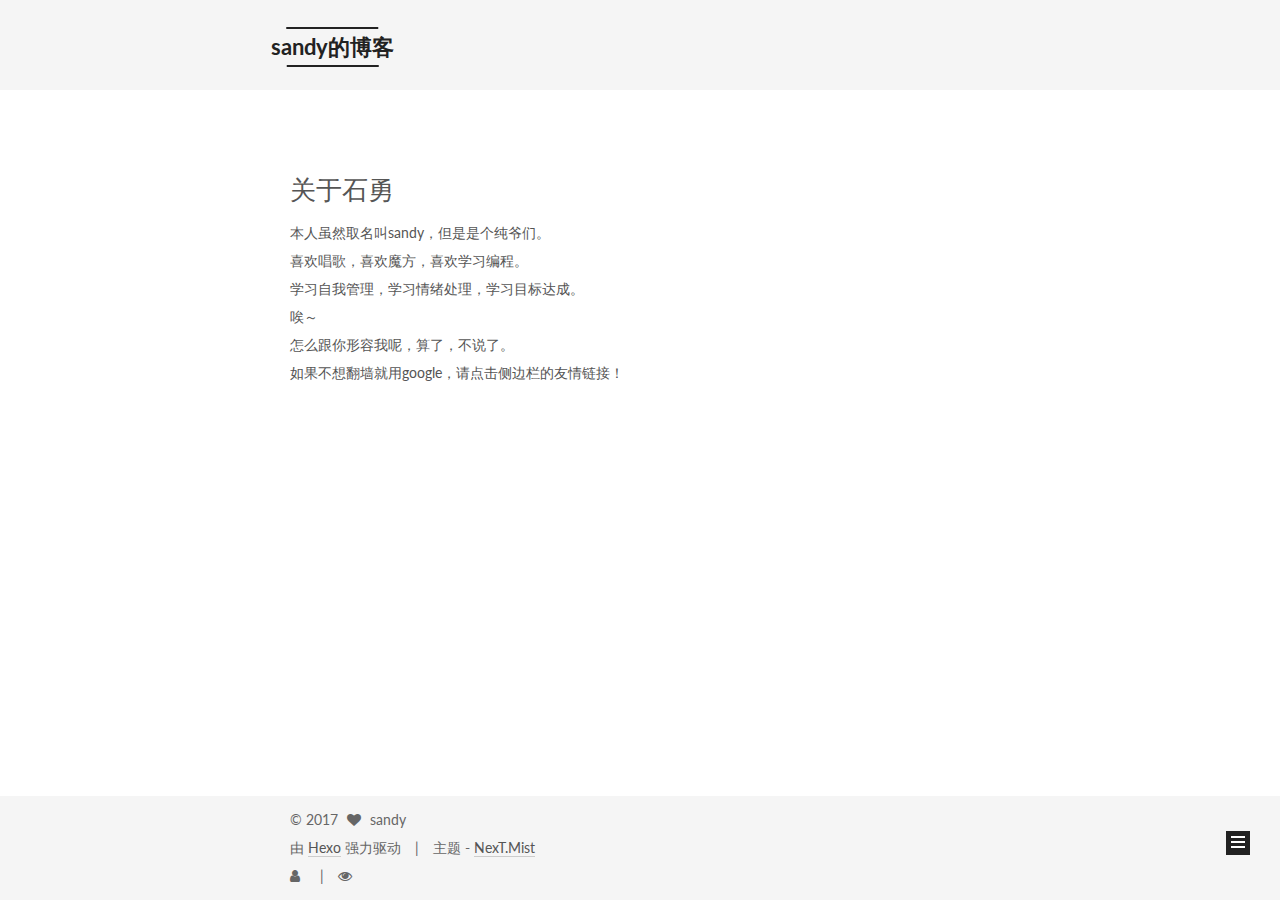
==== commit 9bd5549a: "Site updated: 2017-03-12 12:59:10" ====
--- a/about/index.html
+++ b/about/index.html
@@ -312,7 +312,7 @@
           
             <div class="site-state-item site-state-posts">
               <a href="/archives">
-                <span class="site-state-item-count">2</span>
+                <span class="site-state-item-count">3</span>
                 <span class="site-state-item-name">日志</span>
               </a>
             </div>
--- a/css/main.css
+++ b/css/main.css
@@ -1698,7 +1698,7 @@
   width: 4px;
   height: 4px;
   border-radius: 50%;
-  background: #acc260;
+  background: #f2d509;
 }
 .links-of-blogroll {
   font-size: 13px;
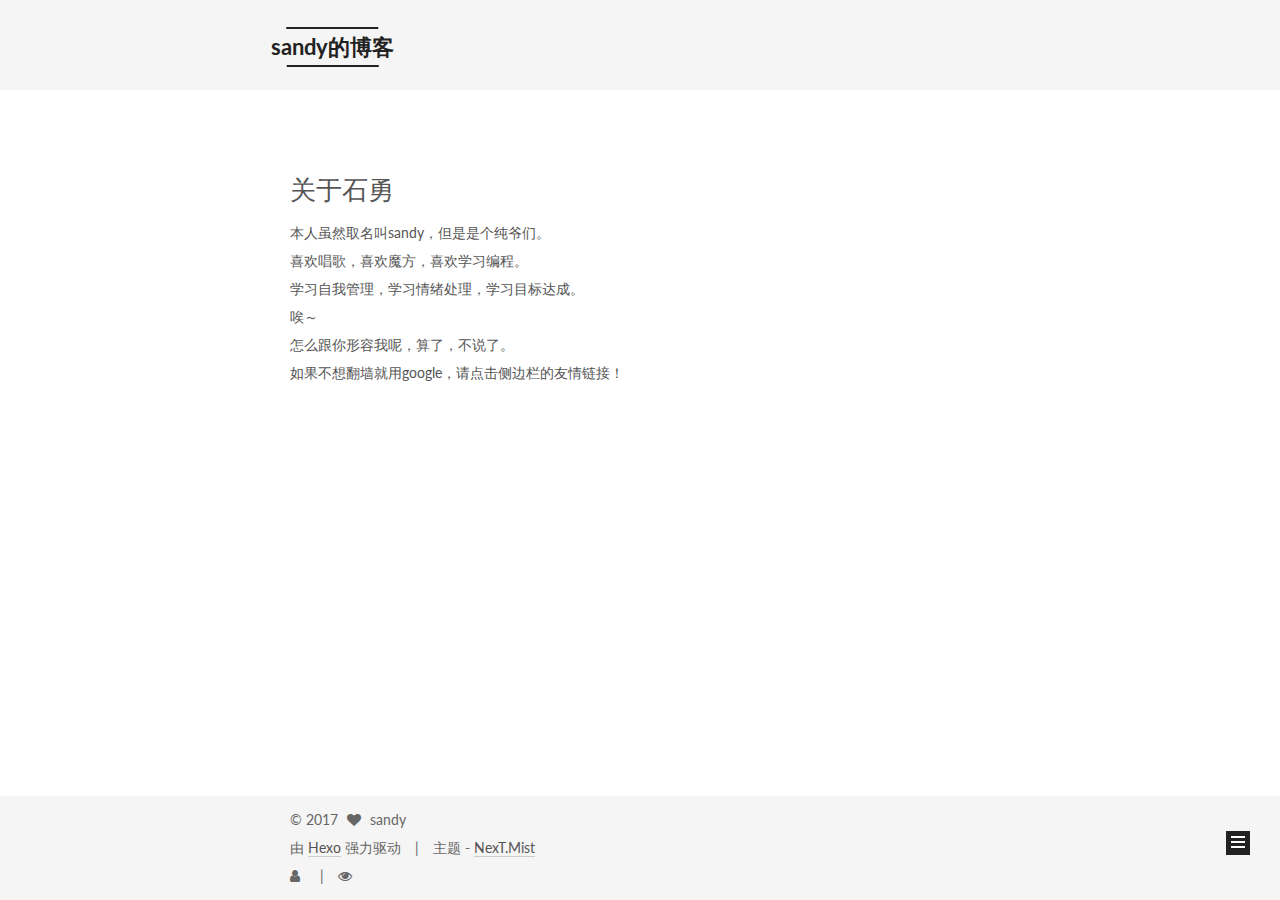
==== commit 4c21001e: "Site updated: 2017-03-13 01:00:51" ====
--- a/about/index.html
+++ b/about/index.html
@@ -312,7 +312,7 @@
           
             <div class="site-state-item site-state-posts">
               <a href="/archives">
-                <span class="site-state-item-count">3</span>
+                <span class="site-state-item-count">4</span>
                 <span class="site-state-item-name">日志</span>
               </a>
             </div>
--- a/css/main.css
+++ b/css/main.css
@@ -1698,7 +1698,7 @@
   width: 4px;
   height: 4px;
   border-radius: 50%;
-  background: #f2d509;
+  background: #32d7bd;
 }
 .links-of-blogroll {
   font-size: 13px;
